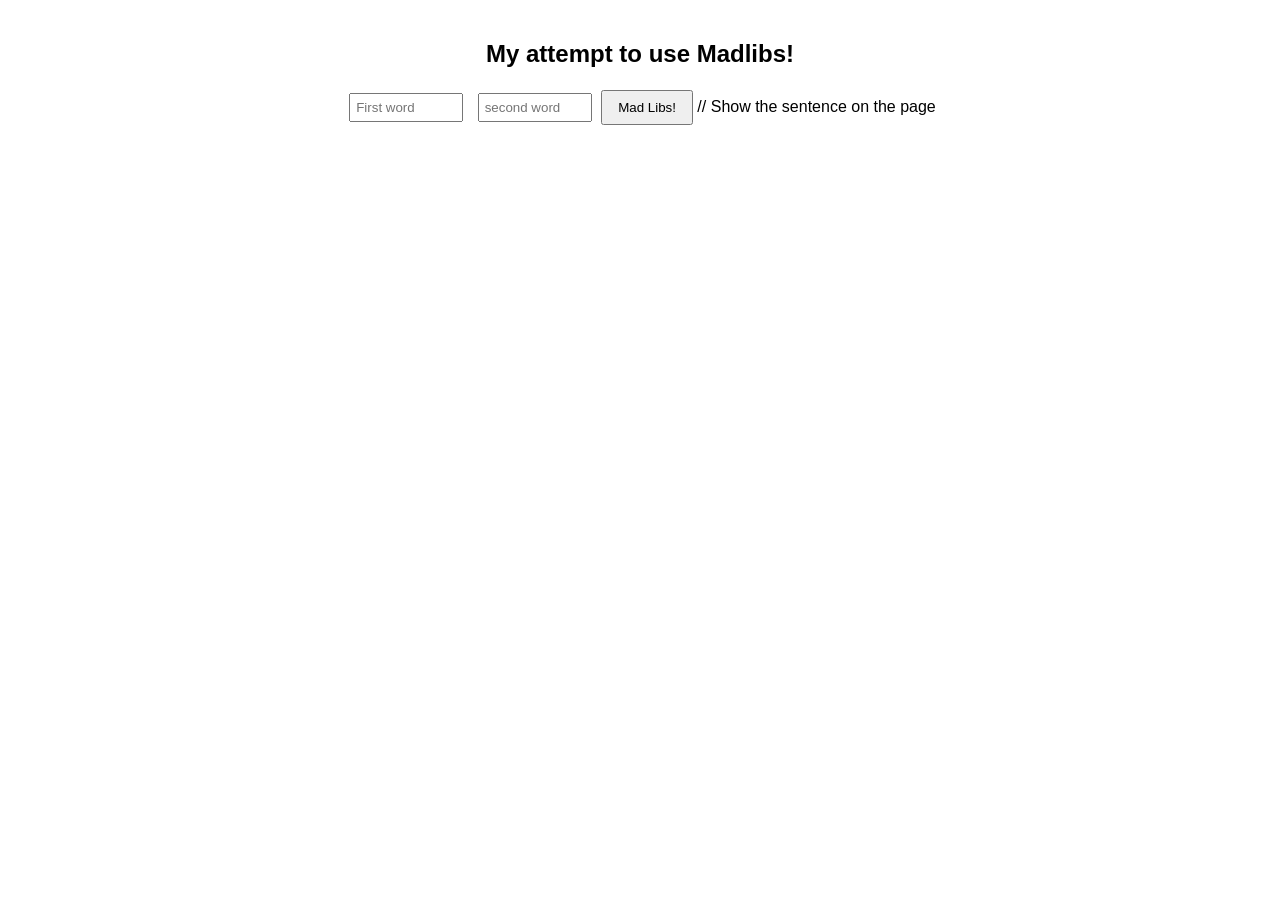
==== index.html @ 412ac30c "Rename KKCFtest/index.html to index.html" ====
<!DOCTYPE html>
<html lang="en">
<head>
   <meta charset="UTF-8" />
  <title>Madlibs</title>
  <link rel="stylesheet" href="style.css">
</head>
<body>

  <h2>My attempt to use Madlibs! </h2>

  <input type="String" id="input1" placeholder="First word">
  <input type="String" id="input2" placeholder="second word">
    
<button onclick="concat()">Mad Libs!</button>
    // Show the sentence on the page
   <p id="result"></p>

<script src="script.js"></script>
</body>
</html>
---- style.css ----
/* Style the entire page body */
body {
  font-family: sans-serif;     /* Use a clean, modern font */
  text-align: center;          /* Center all content horizontally */
  margin-top: 40px;            /* Add space at the top of the page */
}

/* Style both input and select elements */
input, select {
  padding: 5px;                /* Add padding inside the elements */
  margin: 5px;                 /* Add spacing around the elements */
  width: 100px;                /* Set a fixed width for consistency */
}

/* Style the button */
button {
  padding: 8px 15px;           /* Add vertical and horizontal padding */
}

/* 
Style the element with the id="result"
The # symbol is used to select an element by its **ID**
In this case, it targets the <p id="result"> in the HTML
*/
#result {
  font-size: 20px;             /* Make the result text larger */
  margin-top: 20px;            /* Add space above the result */
  color: blue;                 /* Set the text color to blue */
}
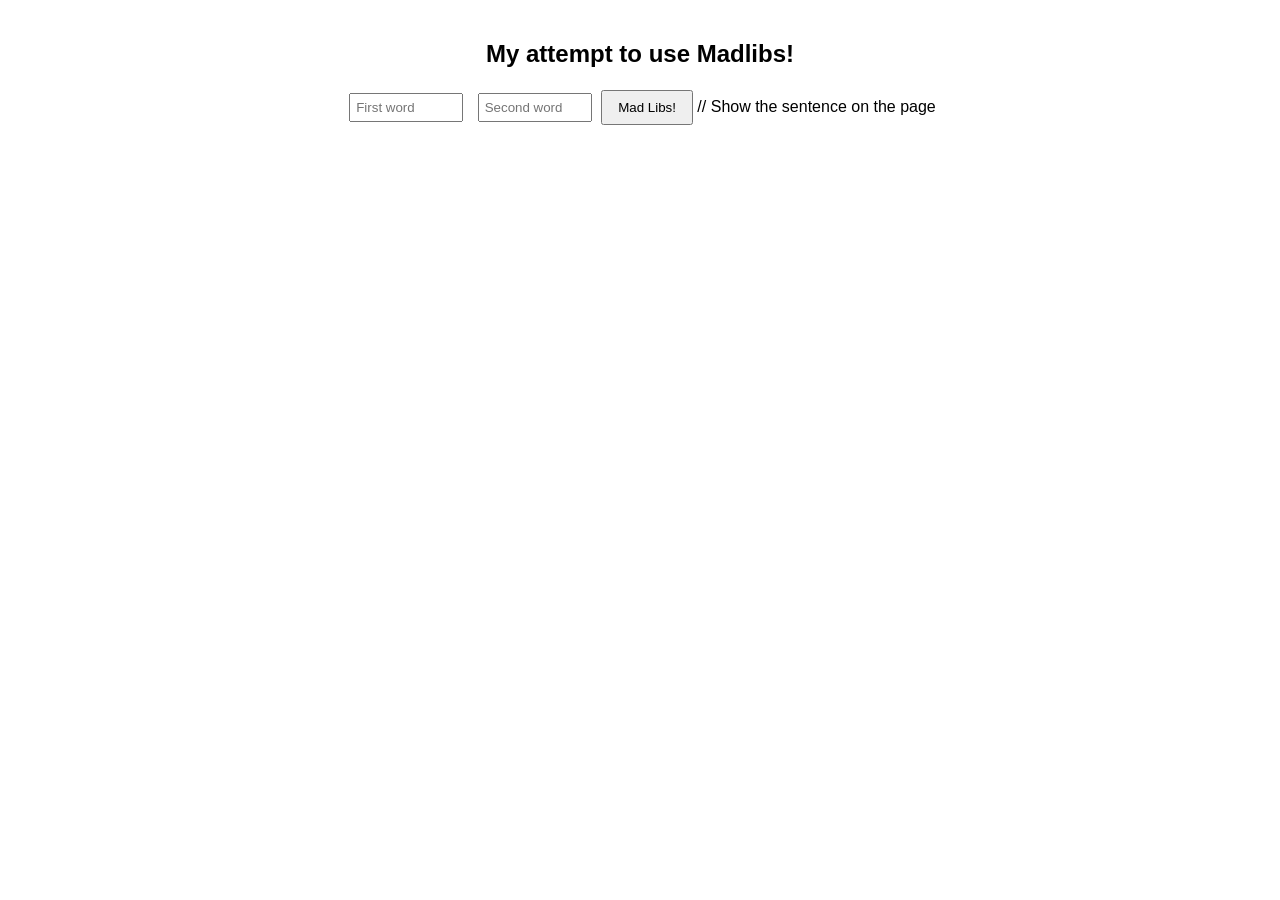
==== commit 6730a053: "Update index.html" ====
--- a/index.html
+++ b/index.html
@@ -10,7 +10,7 @@
   <h2>My attempt to use Madlibs! </h2>
 
   <input type="String" id="input1" placeholder="First word">
-  <input type="String" id="input2" placeholder="second word">
+  <input type="String" id="input2" placeholder="Second word">
     
 <button onclick="concat()">Mad Libs!</button>
     // Show the sentence on the page
